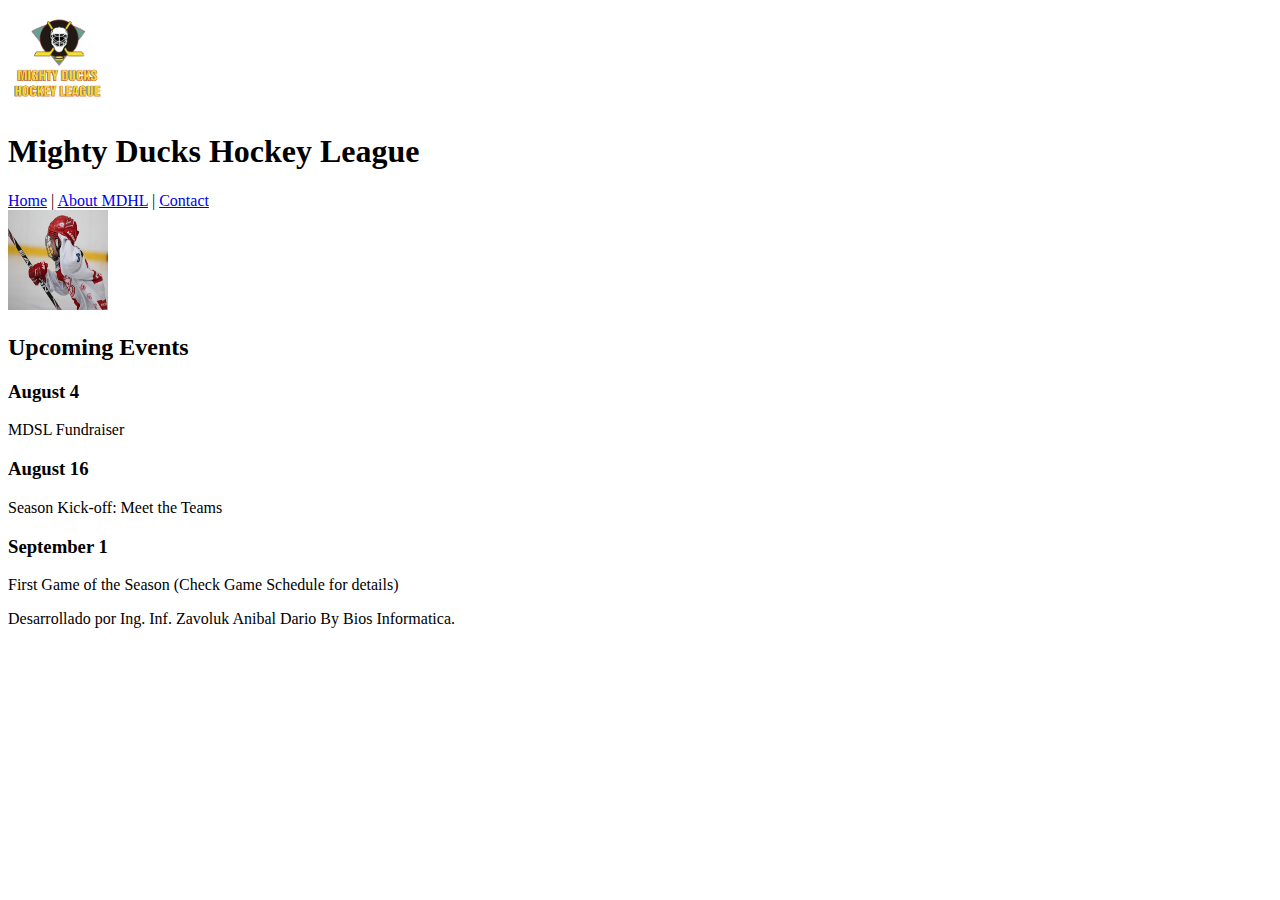
==== index.html @ 69ba5aff "Primer commit Pagina Hockey" ====
<!DOCTYPE html>
<html lang="en">

<head>
    <meta charset="UTF-8" />
    <meta http-equiv="X-UA-Compatible" content="IE=edge">
    <link rel="shortcut-icon" href=""/>
    <title>Mighty Ducks Hockey League</title>
</head>

<body>
    <img src="./assets/Logo Mighty ducks-01.png" alt="" width="100" height="100">
    <header>
        <h1>Mighty Ducks Hockey League</h1>
        <nav>
            <a href="index.html">Home</a> | 
            <a href="about.html">About MDHL</a> | 
            <a href="contact.html">Contact</a>
        </nav>
    </header>
    <main>
        <img src="./assets/hockey  1.jpg" alt="" width="100" height="100">
        <section>
            <h2>Upcoming Events</h2>
            <h3>August 4 </h3>
            <p>MDSL Fundraiser</p>
            <h3>August 16 </h3>
            <p>Season Kick-off: Meet the Teams</p>
            <h3>September 1</h3>
            <p>First Game of the Season (Check Game Schedule for details)</p>
            
        </section>
    </main>
    <footer>
        Desarrollado por Ing. Inf. Zavoluk Anibal Dario By Bios Informatica.
    </footer>
</body>
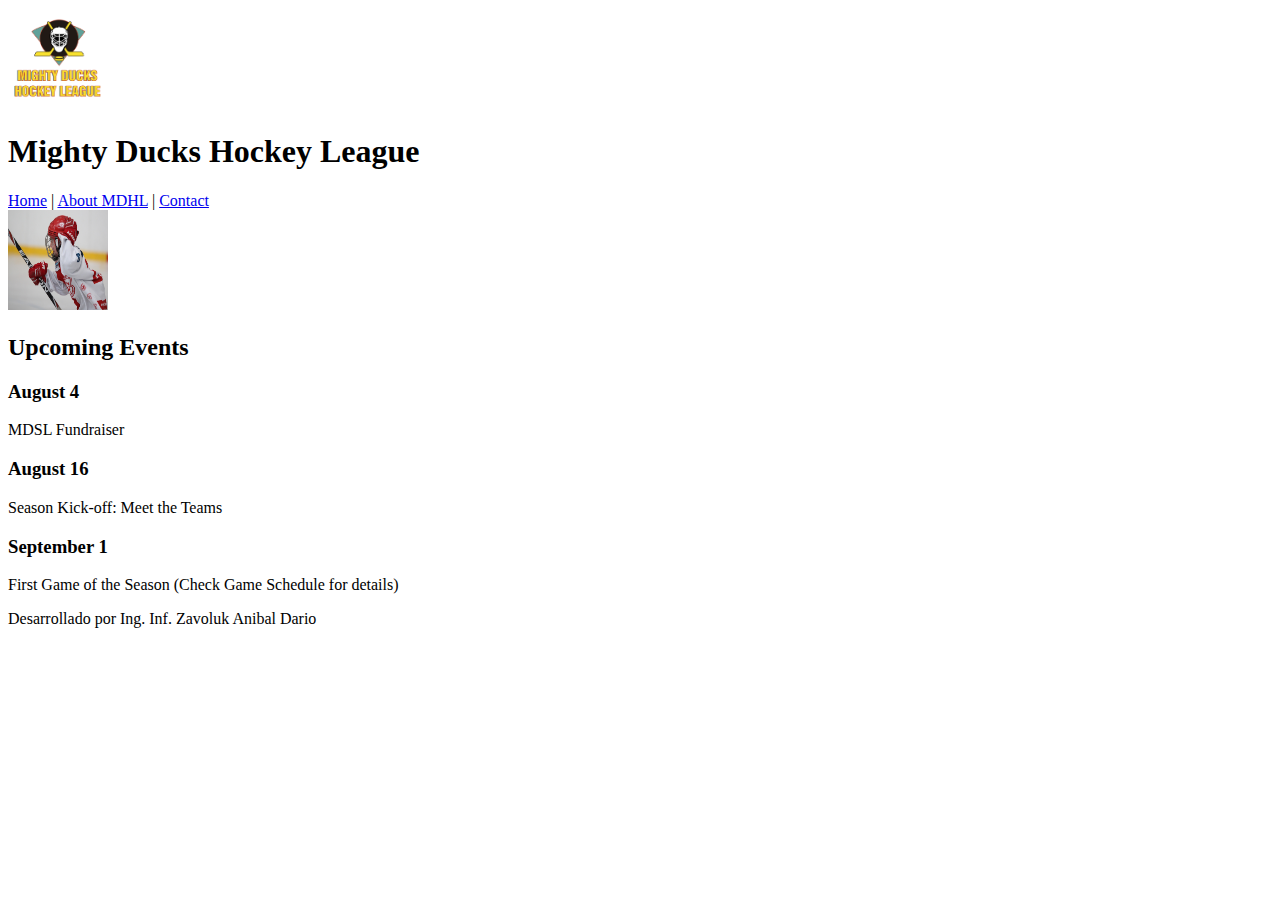
==== commit 55c16a8c: "Cambio Rama Task1" ====
--- a/index.html
+++ b/index.html
@@ -32,6 +32,6 @@
         </section>
     </main>
     <footer>
-        Desarrollado por Ing. Inf. Zavoluk Anibal Dario By Bios Informatica.
+        Desarrollado por Ing. Inf. Zavoluk Anibal Dario
     </footer>
 </body>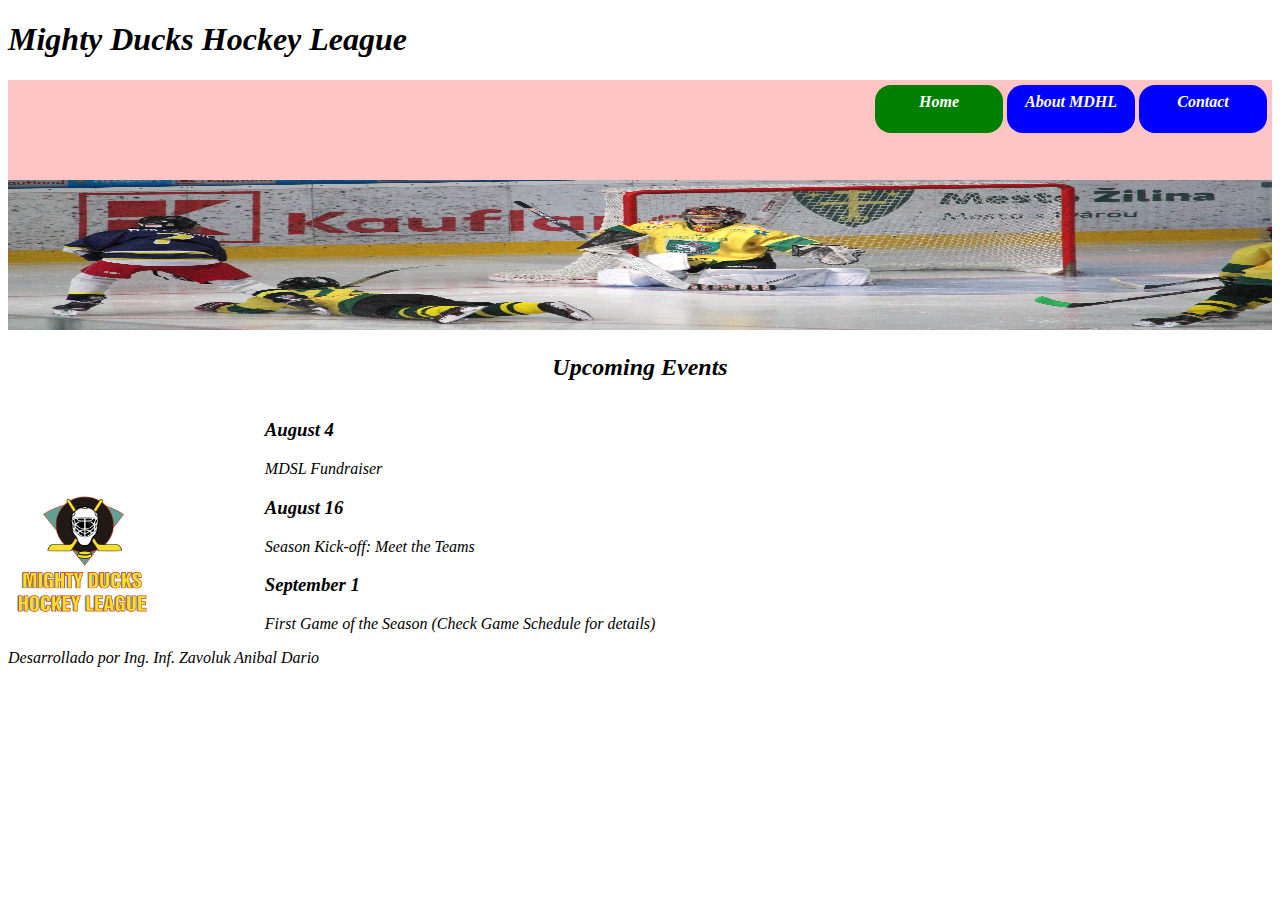
==== commit 5beae16a: "Agrega CSS e imagenes" ====
--- a/index.html
+++ b/index.html
@@ -6,29 +6,39 @@
     <meta http-equiv="X-UA-Compatible" content="IE=edge">
     <link rel="shortcut-icon" href=""/>
     <title>Mighty Ducks Hockey League</title>
+    <link rel="stylesheet" href="assets/css/style.css">
 </head>
 
 <body>
-    <img src="./assets/Logo Mighty ducks-01.png" alt="" width="100" height="100">
     <header>
         <h1>Mighty Ducks Hockey League</h1>
         <nav>
-            <a href="index.html">Home</a> | 
-            <a href="about.html">About MDHL</a> | 
+            <a class="active" href="index.html">Home</a> 
+            <a href="about.html">About MDHL</a> 
             <a href="contact.html">Contact</a>
         </nav>
+        <img src="./assets/img/design1_image2.jpg" alt="hokey1" width="100" height="100">
+        <h2 class="principal">Upcoming Events</h2>
     </header>
     <main>
-        <img src="./assets/hockey  1.jpg" alt="" width="100" height="100">
+        <aside>
+            <img id="logo" src="./assets/img/Logo Mighty ducks-01.png" alt="logo">
+        </aside>
         <section>
-            <h2>Upcoming Events</h2>
-            <h3>August 4 </h3>
-            <p>MDSL Fundraiser</p>
-            <h3>August 16 </h3>
-            <p>Season Kick-off: Meet the Teams</p>
-            <h3>September 1</h3>
-            <p>First Game of the Season (Check Game Schedule for details)</p>
-            
+            <article>
+                <div>
+                    <h3>August 4 </h3>
+                    <p>MDSL Fundraiser</p>
+                </div>
+            </article>
+            <article>
+                <h3>August 16 </h3>
+                <p>Season Kick-off: Meet the Teams</p>
+            </article>
+            <article>
+                <h3>September 1</h3>
+                <p>First Game of the Season (Check Game Schedule for details)</p>
+            </article>
         </section>
     </main>
     <footer>
--- a/assets/css/style.css
+++ b/assets/css/style.css
@@ -0,0 +1,77 @@
+*{
+    font-family: 'Calibri';
+    font-style: italic;
+}
+
+h1{
+    text-align: left;
+}
+
+header img{
+    width: 100%;
+    height: 150px;
+}
+
+/* #logo{
+    width: 15%;
+    display: inline-block;
+} */
+
+nav{
+    height: 10vh;
+    background-color: rgb(255, 196, 196);
+    padding: 5px;
+    text-align: right;
+}
+
+nav a{
+    display: inline-block;
+    color: white;
+    background-color: blue;
+    width: 7rem;
+    height: 2rem;
+    padding: 0.5rem;
+    text-align: center;
+    text-decoration: none;
+    font-weight: bold;
+    border-radius: 1rem;
+}
+
+h2.principal{
+    text-align: center;
+}
+
+/* a[href="#"]{
+    background-color: blue;
+    color: aliceblue;
+} */
+
+a:hover{
+    color: black;
+    background-color: rgb(61, 243, 61);
+}
+
+a:active{
+    background-color: green;
+}
+
+aside {
+    width: 20%;
+    display: inline-block;
+}
+
+a.active{
+    background-color: green;
+}
+
+aside img{
+    margin-top: 10px;
+    width: 150px;
+    height: 150px;
+}
+
+section {
+    width: 70%;
+    display: inline-block;
+    border-radius: 1rem;
+}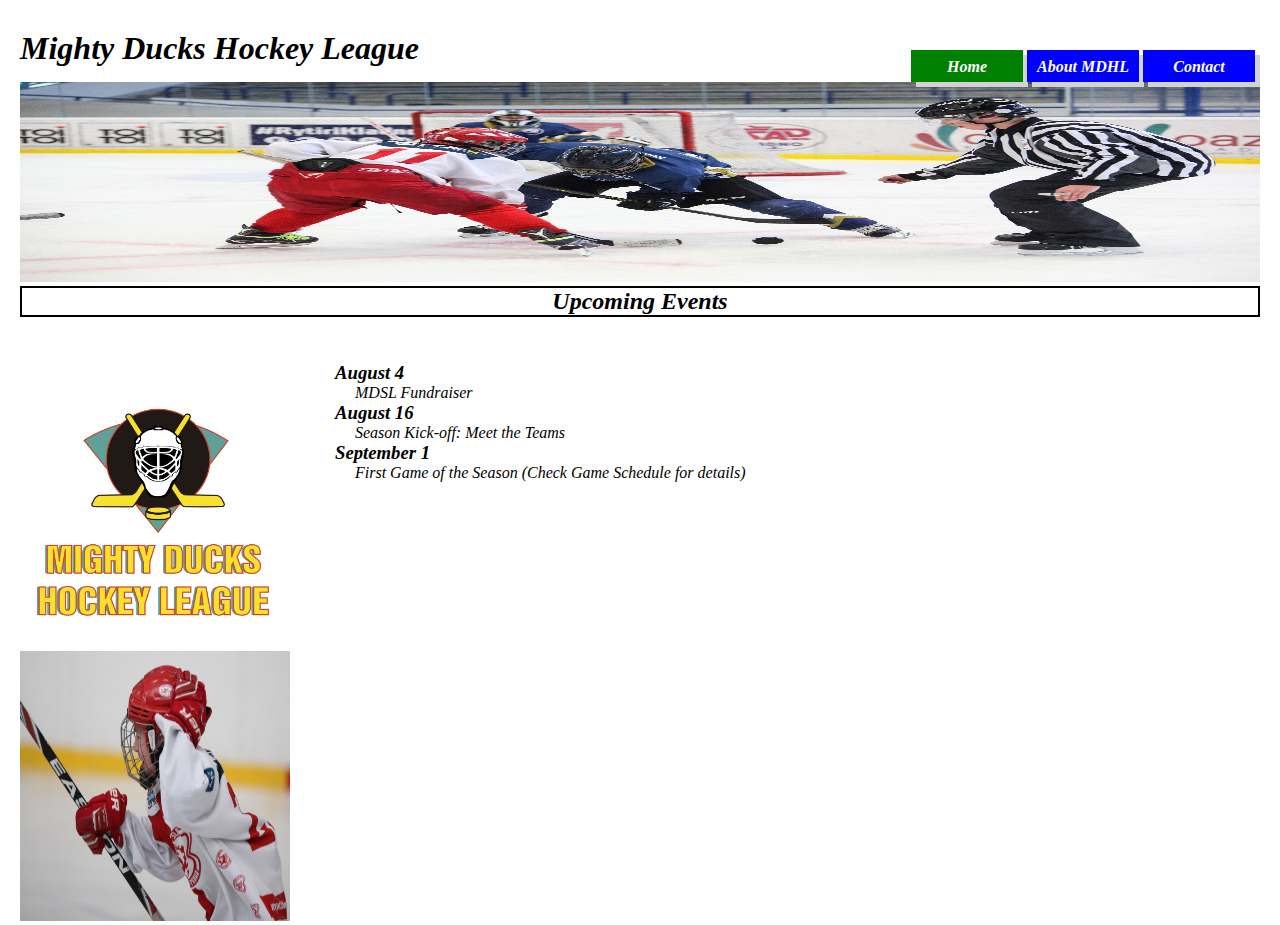
==== commit 13805d30: "Modificacion Estilos" ====
--- a/index.html
+++ b/index.html
@@ -13,23 +13,22 @@
     <header>
         <h1>Mighty Ducks Hockey League</h1>
         <nav>
-            <a class="active" href="index.html">Home</a> 
-            <a href="about.html">About MDHL</a> 
+            <a class="active" href="index.html">Home</a>
+            <a href="about.html">About MDHL</a>
             <a href="contact.html">Contact</a>
         </nav>
-        <img src="./assets/img/design1_image2.jpg" alt="hokey1" width="100" height="100">
+        <img src="./assets/img/design1_image1.jpg" alt="">
         <h2 class="principal">Upcoming Events</h2>
     </header>
     <main>
         <aside>
-            <img id="logo" src="./assets/img/Logo Mighty ducks-01.png" alt="logo">
+            <img class="logo" src="./assets/img/Logo Mighty ducks-01.png" alt="logo">
+            <img class="hockeyimg" src="./assets/img/hockey  1.jpg" alt="hockey1">
         </aside>
         <section>
             <article>
-                <div>
-                    <h3>August 4 </h3>
-                    <p>MDSL Fundraiser</p>
-                </div>
+                <h3>August 4 </h3>
+                <p>MDSL Fundraiser</p>
             </article>
             <article>
                 <h3>August 16 </h3>
@@ -41,7 +40,4 @@
             </article>
         </section>
     </main>
-    <footer>
-        Desarrollado por Ing. Inf. Zavoluk Anibal Dario
-    </footer>
 </body>--- a/assets/css/style.css
+++ b/assets/css/style.css
@@ -1,27 +1,40 @@
 *{
+    margin: 0;
+    padding: 0;
+    box-sizing: border-box;
     font-family: 'Calibri';
     font-style: italic;
 }
 
+body {
+    padding-left: 20px;
+    padding-right: 20px;
+}
+
+header{
+    /* background-size: cover; */
+    background-size: contain;
+    background-repeat: no-repeat;
+}
+
 h1{
+    position: relative;
+    top: 30px;
     text-align: left;
+    display: block;
 }
 
 header img{
     width: 100%;
-    height: 150px;
+    height: 200px;
 }
 
-/* #logo{
-    width: 15%;
-    display: inline-block;
-} */
-
 nav{
-    height: 10vh;
-    background-color: rgb(255, 196, 196);
+    height: 5vh;
     padding: 5px;
     text-align: right;
+    position: relative;
+    top: 8px;
 }
 
 nav a{
@@ -34,11 +47,15 @@
     text-align: center;
     text-decoration: none;
     font-weight: bold;
-    border-radius: 1rem;
+    /* border-radius: 1rem; */
+    border-color: black;
+    border: 3px;
+    box-shadow: 5px 5px lightgray;
 }
 
 h2.principal{
     text-align: center;
+    border: black 2px solid;
 }
 
 /* a[href="#"]{
@@ -55,23 +72,39 @@
     background-color: green;
 }
 
-aside {
-    width: 20%;
-    display: inline-block;
-}
-
 a.active{
     background-color: green;
 }
 
+main{
+    padding-top: 5vh;
+}
+
+aside {
+    position: relative;
+    width: 25%;
+    margin: 15px 5px 0px 0px;
+    display: inline-block;
+}
+
 aside img{
-    margin-top: 10px;
-    width: 150px;
-    height: 150px;
+    padding: 0px;
+    width: 30vh;
+    height: 30vh;
 }
 
 section {
-    width: 70%;
+    width: 60%;
     display: inline-block;
-    border-radius: 1rem;
-}+    text-align: left;
+    position: absolute;
+}
+
+.logo:hover{
+    transform: scale(1.2);
+    transition: 2s;
+}
+
+p{
+    text-indent: 20px;
+}
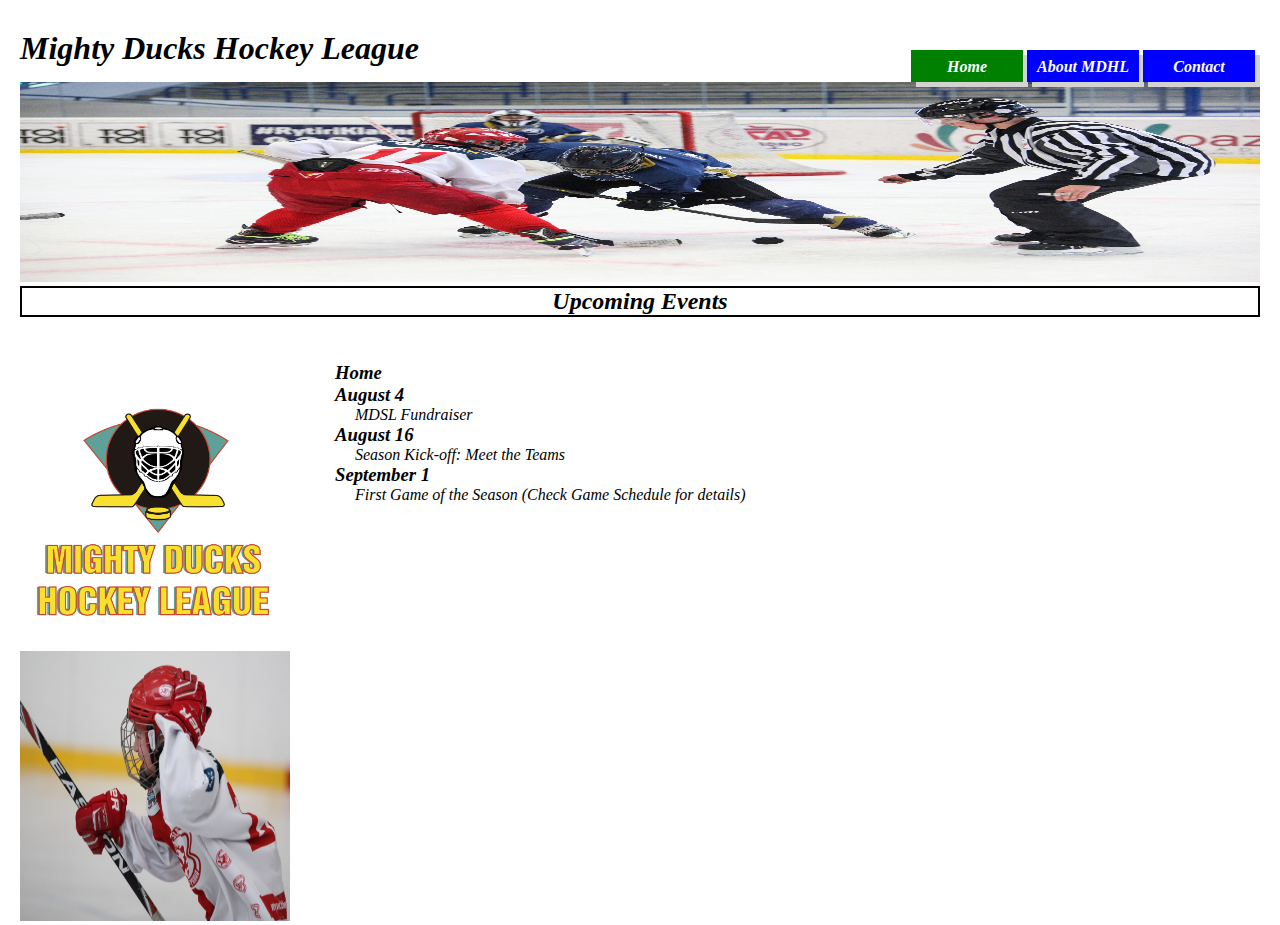
==== commit 3af6694a: "Correciones Validador" ====
--- a/index.html
+++ b/index.html
@@ -2,9 +2,9 @@
 <html lang="en">
 
 <head>
-    <meta charset="UTF-8" />
+    <meta charset="UTF-8">
     <meta http-equiv="X-UA-Compatible" content="IE=edge">
-    <link rel="shortcut-icon" href=""/>
+    <link rel="shortcut-icon" href="./assets/img/Logo_Mighty_ducks_01.png">
     <title>Mighty Ducks Hockey League</title>
     <link rel="stylesheet" href="assets/css/style.css">
 </head>
@@ -22,10 +22,11 @@
     </header>
     <main>
         <aside>
-            <img class="logo" src="./assets/img/Logo Mighty ducks-01.png" alt="logo">
-            <img class="hockeyimg" src="./assets/img/hockey  1.jpg" alt="hockey1">
+            <img class="logo" src="./assets/img/Logo_Mighty_ducks_01.png" alt="logo">
+            <img class="hockeyimg" src="./assets/img/hockey_1.jpg" alt="hockey1">
         </aside>
         <section>
+            <h3>Home</h3>
             <article>
                 <h3>August 4 </h3>
                 <p>MDSL Fundraiser</p>
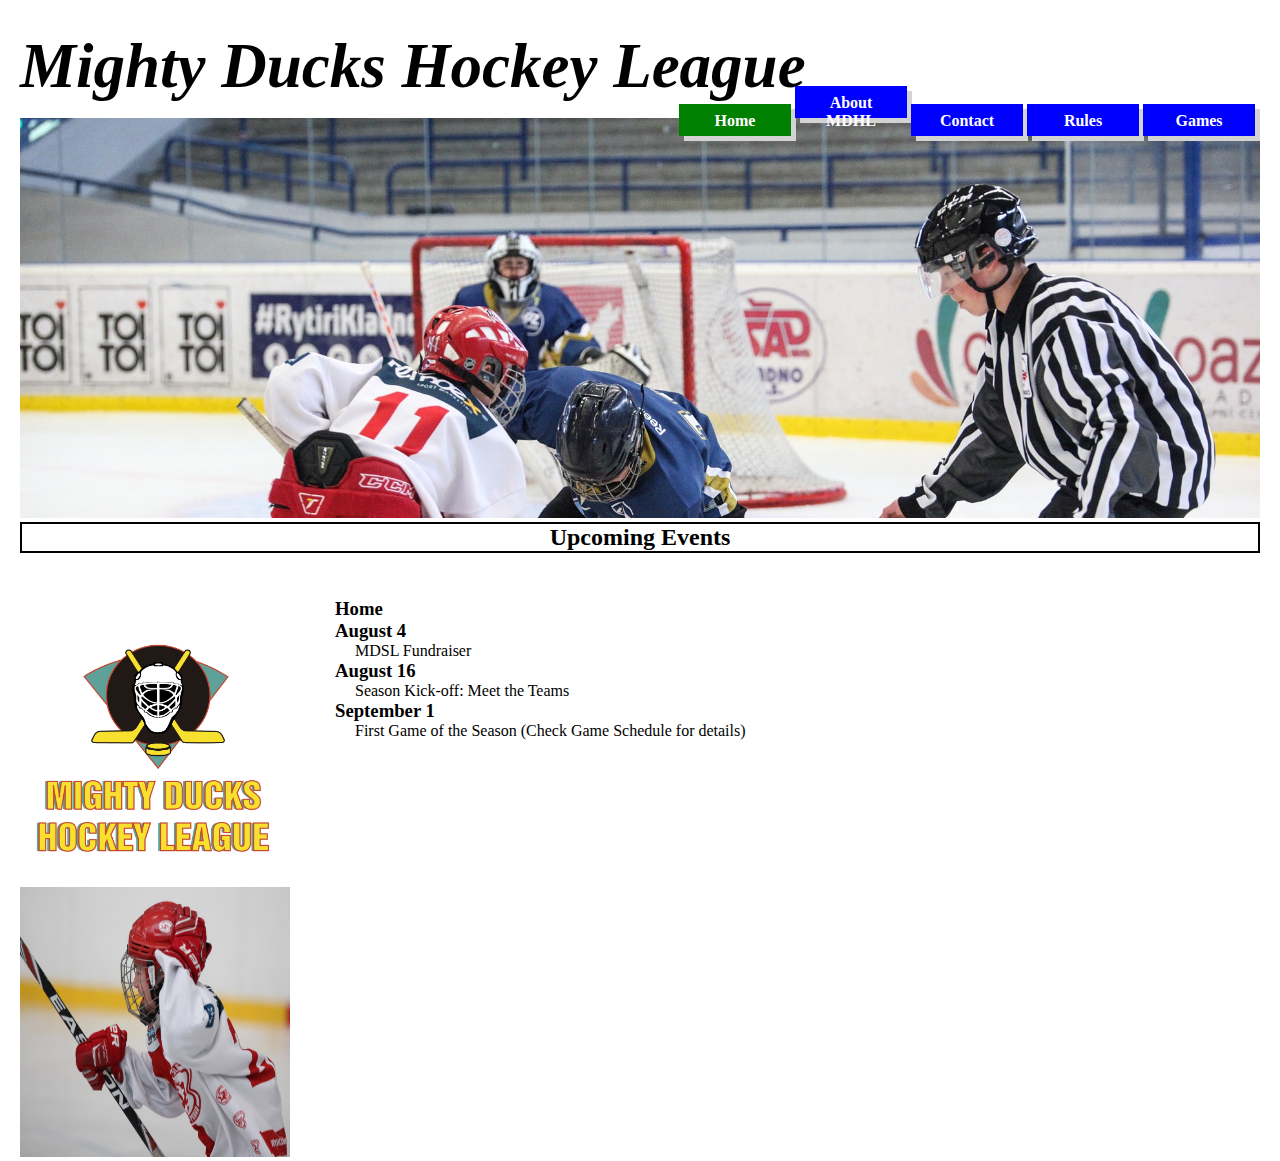
==== commit b832bdb5: "Agrega Paginas rules y game_info" ====
--- a/index.html
+++ b/index.html
@@ -7,17 +7,20 @@
     <link rel="shortcut-icon" href="./assets/img/Logo_Mighty_ducks_01.png">
     <title>Mighty Ducks Hockey League</title>
     <link rel="stylesheet" href="assets/css/style.css">
+    <link rel="icon" type="image/x-icon" href="./assets/img/Logo_Mighty_ducks_01.png" />
 </head>
 
 <body>
     <header>
         <h1>Mighty Ducks Hockey League</h1>
         <nav>
-            <a class="active" href="index.html">Home</a>
+            <a class="active" href="#">Home</a>
             <a href="about.html">About MDHL</a>
             <a href="contact.html">Contact</a>
+            <a href="rules.html">Rules</a>
+            <a href="game_info.html">Games</a>
         </nav>
-        <img src="./assets/img/design1_image1.jpg" alt="">
+        <img src="./assets/img/design1_image1.jpg" alt="hockey1">
         <h2 class="principal">Upcoming Events</h2>
     </header>
     <main>
@@ -29,15 +32,15 @@
             <h3>Home</h3>
             <article>
                 <h3>August 4 </h3>
-                <p>MDSL Fundraiser</p>
+                <p class="about">MDSL Fundraiser</p>
             </article>
             <article>
                 <h3>August 16 </h3>
-                <p>Season Kick-off: Meet the Teams</p>
+                <p class="about">Season Kick-off: Meet the Teams</p>
             </article>
             <article>
                 <h3>September 1</h3>
-                <p>First Game of the Season (Check Game Schedule for details)</p>
+                <p class="about">First Game of the Season (Check Game Schedule for details)</p>
             </article>
         </section>
     </main>
--- a/assets/css/style.css
+++ b/assets/css/style.css
@@ -3,7 +3,7 @@
     padding: 0;
     box-sizing: border-box;
     font-family: 'Calibri';
-    font-style: italic;
+    /* font-style: italic; */
 }
 
 body {
@@ -11,10 +11,17 @@
     padding-right: 20px;
 }
 
-header{
-    /* background-size: cover; */
-    background-size: contain;
+header h1{
+    font-style: italic;
+    font-size: 7vh;
+}
+
+header img{
+    object-fit: cover; 
+    object-position: top;
     background-repeat: no-repeat;
+    width: 100%;
+    height: 400px;
 }
 
 h1{
@@ -22,11 +29,6 @@
     top: 30px;
     text-align: left;
     display: block;
-}
-
-header img{
-    width: 100%;
-    height: 200px;
 }
 
 nav{
@@ -105,6 +107,74 @@
     transition: 2s;
 }
 
-p{
+p.about{
     text-indent: 20px;
 }
+
+.center{
+    text-align: center;
+}
+
+dt{
+    font-weight: bolder;
+    padding-top: 10px;
+    padding-bottom: 10px;
+}
+
+ol{
+    margin:0;
+    padding: 0;
+}
+
+ol li.lista1{
+    padding-bottom: 10px;
+}
+
+li.lista2{
+    margin-left: 50px;
+}
+
+table{
+    padding-top: 20px;
+    padding-bottom: 20px;
+}
+
+th, td{
+    padding: .8rem;
+}
+
+td.phone{
+    padding: 0;
+}
+td.email{
+    text-align: right;
+}
+
+tbody tr:nth-child(even){
+    background-color: white;
+}
+
+tbody tr:nth-child(odd){
+    background-color: #b19696;
+}
+
+thead tr{
+    background-color:black;
+    color:greenyellow;
+}
+
+div.contact{
+    display: flex;
+}
+
+div p.phone,div p.email{
+    width: 40%;
+}
+
+div p.email{
+    text-align: right;
+}
+
+p.aditional{
+    padding-bottom: 20px;
+}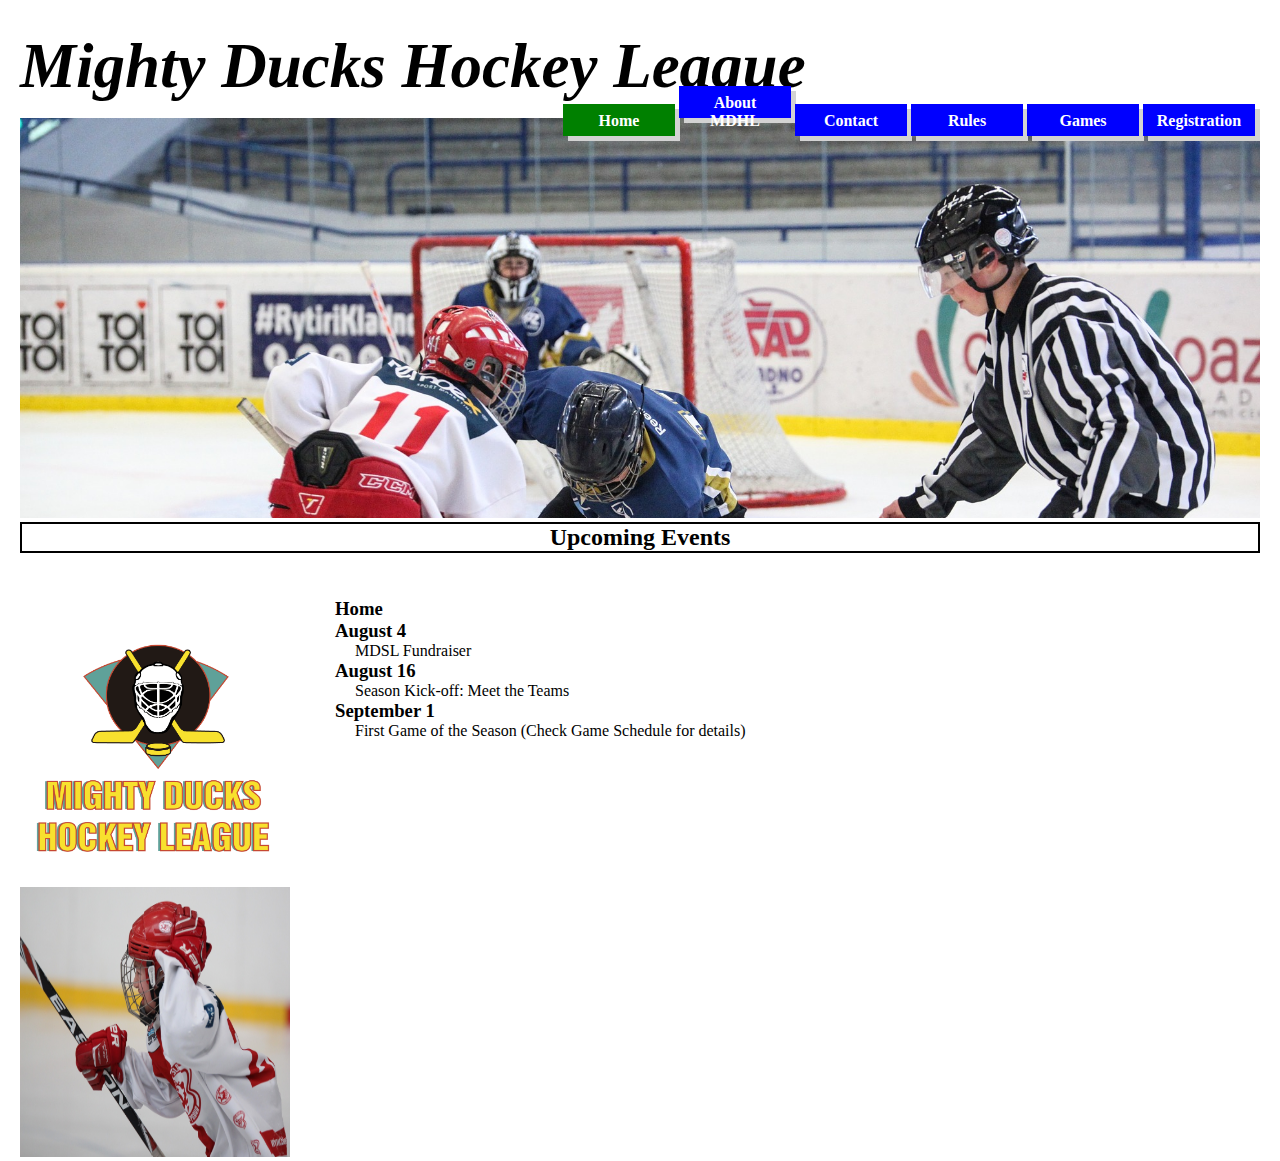
==== commit 9e2cfc57: "Agrega paginas registration and maps" ====
--- a/index.html
+++ b/index.html
@@ -7,7 +7,7 @@
     <link rel="shortcut-icon" href="./assets/img/Logo_Mighty_ducks_01.png">
     <title>Mighty Ducks Hockey League</title>
     <link rel="stylesheet" href="assets/css/style.css">
-    <link rel="icon" type="image/x-icon" href="./assets/img/Logo_Mighty_ducks_01.png" />
+    <link rel="icon" type="image/x-icon" href="./assets/img/Logo_Mighty_ducks_01.png">
 </head>
 
 <body>
@@ -19,6 +19,7 @@
             <a href="contact.html">Contact</a>
             <a href="rules.html">Rules</a>
             <a href="game_info.html">Games</a>
+            <a href="registration.html">Registration</a>
         </nav>
         <img src="./assets/img/design1_image1.jpg" alt="hockey1">
         <h2 class="principal">Upcoming Events</h2>
--- a/assets/css/style.css
+++ b/assets/css/style.css
@@ -126,6 +126,10 @@
     padding: 0;
 }
 
+ul{
+    list-style-type: circle;
+}
+
 ol li.lista1{
     padding-bottom: 10px;
 }
@@ -163,6 +167,15 @@
     color:greenyellow;
 }
 
+tbody td.maps{
+    width: 150px;
+    height: 150px;
+}
+
+tbody td iframe{
+    border-radius: 10px;
+}
+
 div.contact{
     display: flex;
 }
@@ -177,4 +190,156 @@
 
 p.aditional{
     padding-bottom: 20px;
+}
+
+/* Formularios */
+
+form{
+    /* display: flex; */
+    background-color: beige;
+    border-radius: 3px;
+    padding: 1.8em;
+    text-shadow: 1px 1px 1px #000;
+}
+
+form > h2{
+    text-align: center;
+}
+
+p.justify{
+    text-align: justify;
+}
+
+.form-group {
+    display: flex;
+    flex-direction: row;
+    padding-top: 1em;
+  }
+
+.form-group label {
+    flex: none;
+    display: block;
+    width: 150px;
+    font-size: 1em;
+    padding-right: 2px;
+    padding-left: 10px;
+}
+
+.form-group label.right-inline {
+    text-align: right;  
+    padding-right: 5px;
+    padding-left: 10px;
+    width: auto;
+  }
+
+.form-group .input-control {
+    flex: 1 1 auto;
+    display: block;
+    margin-bottom: 10px;
+    margin-right: 10px;
+    padding: 2px;
+    margin-top: -4px;
+    border-radius: 10px;
+}
+
+fieldset{
+    padding-top: 3px;
+    margin-bottom: 20px;
+    border-radius: 5px;
+}
+
+fieldset.grade{
+    display: flex;
+    justify-content:space-between;
+    height: 4em;
+    margin-top: 20px;
+}
+
+.column {
+    display: flex;
+    flex-direction: column;
+    padding: .3em;
+    width: 50%;
+}
+
+.row {
+    display: flex;
+    flex-direction: row;
+    padding: .5em;
+}
+
+form input[type="text"],
+form input[type="date"]
+{
+	font-family: Georgia, "Times New Roman", Times, serif;
+	background: rgba(255,255,255,.1);
+	border: none;
+	border-radius: 4px;
+	font-size: 15px;
+	margin: 0;
+	outline: 0;
+	padding: 10px;
+	width: 100%;
+	box-sizing: border-box; 
+	background-color: #e8eeef;
+	color:#8a97a0;
+	box-shadow: 0 1px 0 rgba(0,0,0,0.03) inset;
+	margin-bottom: 30px;
+}
+
+form fieldset{
+	border: none;
+    margin-top: 10px;
+    margin-bottom: 10px;
+}
+form legend {
+	font-size: 1.4em;
+	margin-bottom: 10px;
+}
+form label {
+	display: block;
+	margin-bottom: 8px;
+}
+
+form input[type="text"]:focus,
+form input[type="date"]:focus
+{
+	background: #d2d9dd;
+}
+
+form input[type="submit"],
+form input[type="button"]
+{
+	position: relative;
+	display: block;
+	padding: 19px 39px 18px 39px;
+	color: #FFF;
+	margin: 0 auto;
+	background: #1abc9c;
+	font-size: 14px;
+	text-align: center;
+	font-style: normal;
+	width: 30%;
+	border: 1px solid #16a085;
+	border-width: 1px 1px 3px;
+	margin-bottom: 10px;
+}
+form input[type="submit"]:hover,
+form input[type="button"]:hover
+{
+	background: #109177;
+}
+
+form .number {
+	background: #1abc9c;
+	color: #fff;
+	height: 30px;
+	width: 30px;
+	display: inline-block;
+	font-size: 0.8em;
+	margin-right: 4px;
+	line-height: 30px;
+	text-align: center;
+	text-shadow: 0 1px 0 rgba(255,255,255,0.2);
+	border-radius: 15px 15px 15px 0px;
 }